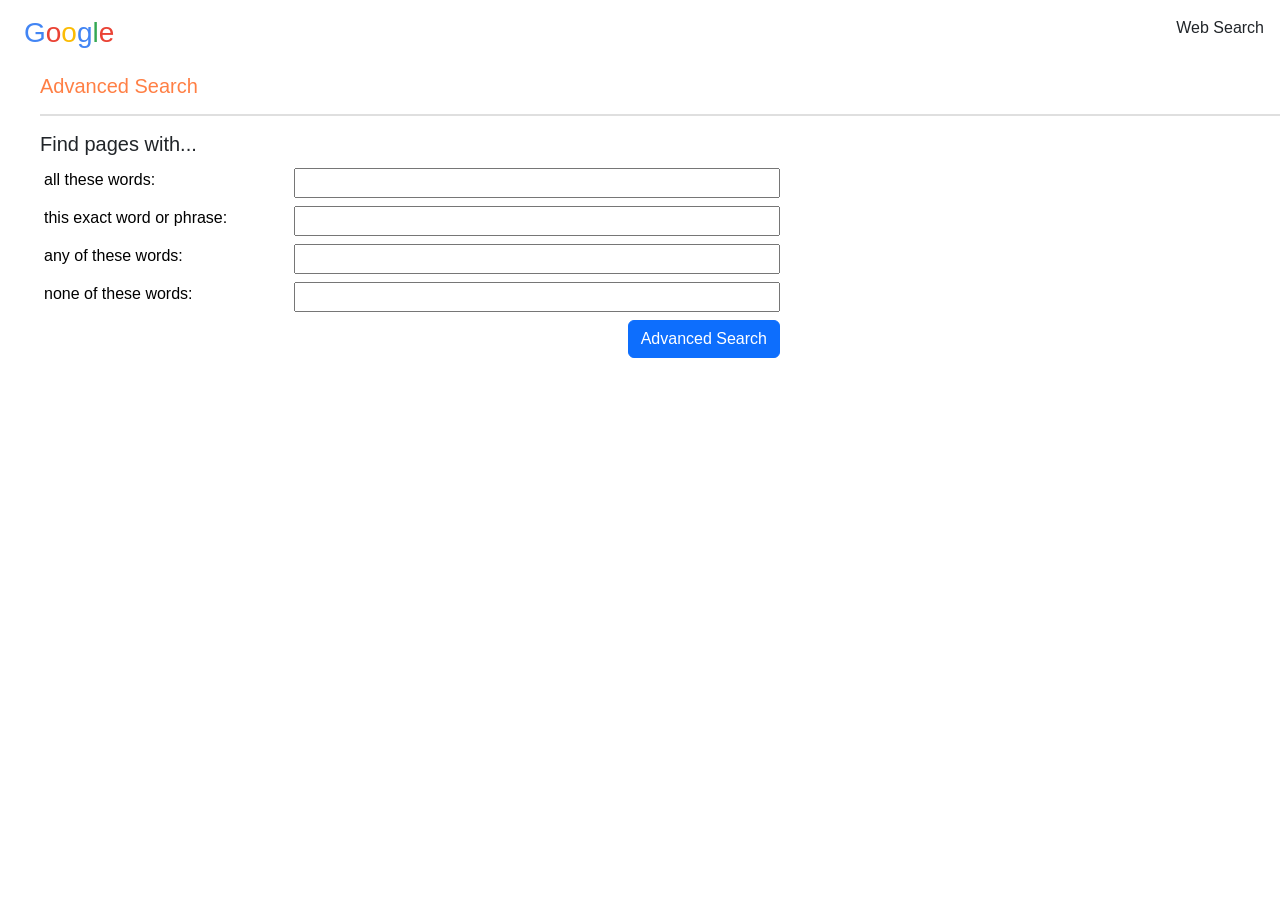
==== advanced.html @ 77c7ebde "Initial commit" ====
<!DOCTYPE html>
<html lang="en">
    <head>
        <title>Google Advanced Search</title>
        <link href="https://cdn.jsdelivr.net/npm/bootstrap@5.3.8/dist/css/bootstrap.min.css" rel="stylesheet">
        <link rel="stylesheet" href="style.css">
    </head>
    <body>
        <div class="position-absolute top-0 end-0 p-3">
            <a href="index.html" class="text-dark text-decoration-none">Web Search</a>
        </div>
        <h3 class="ms-2 p-3">
            <span style="color: #4285F4;">G</span><span style="color: #EA4335;">o</span><span style="color: #FBBC05;">o</span><span style="color: #4285F4;">g</span><span style="color: #34A853;">l</span><span style="color: #EA4335;">e</span>
        </h3>
        <div style="margin-left: 40px;">
            <h5 style="color: rgba(255, 81, 0, 0.733)">Advanced Search</h5><hr style="border: 1px solid gray;">
            <h5>Find pages with...</h5>
            <form action="https://www.google.com/search" method="get">
                <table class="table table-borderless table-sm" style="width: 60%">
                    <tr>
                        <td class="small-column">all these words: </td>
                        <td><input type="text" name="as_q" class="big-column"></td>
                    </tr>
                    <tr>
                        <td class="small-column">this exact word or phrase: </td>
                        <td><input type="text" name="as_epq" class="big-column"></td>
                    </tr>
                    <tr>
                        <td class="small-column">any of these words: </td>
                        <td><input type="text" name="as_oq" class="big-column"></td>
                    </tr>
                    <tr>
                        <td class="small-column">none of these words: </td>
                        <td><input type="text" name="as_eq" class="big-column"></td>
                    </tr>
                        <td> </td>
                        <td style= "text-align: right;"><button class="btn btn-primary" type="submit">Advanced Search</button></td>
                    </tr>            
                </table>
            </form>
        </div>
    </body>
---- style.css ----
* {
    font-family: Arial, sans-serif;
}

h1 {
    font-size: 90px; 
    font-weight: bold;
}

.big-column {
    width: 100%;
}

.small-column {
    width: 250px;
}
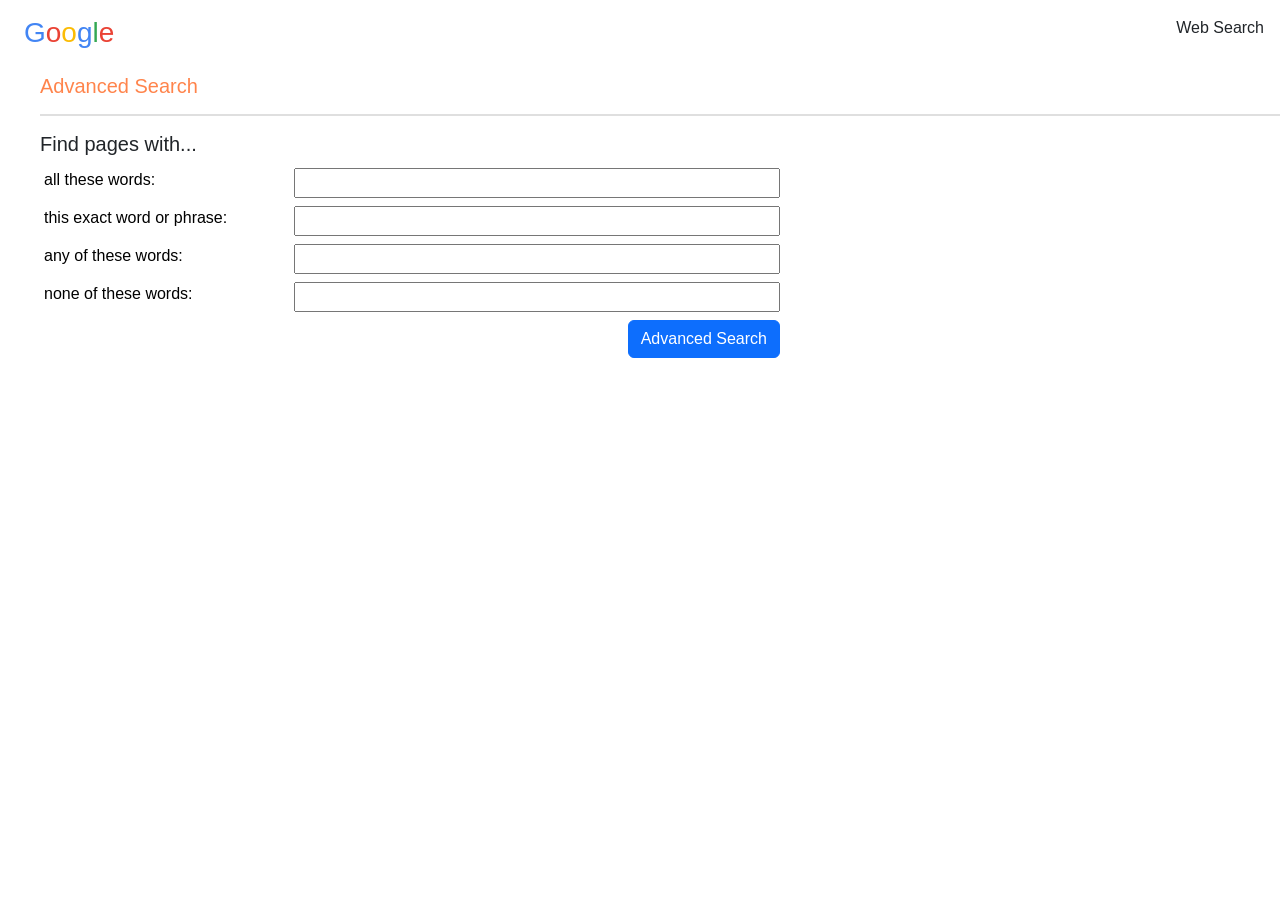
==== commit 6bffd32b: "Changed advnaced color" ====
--- a/advanced.html
+++ b/advanced.html
@@ -13,7 +13,7 @@
             <span style="color: #4285F4;">G</span><span style="color: #EA4335;">o</span><span style="color: #FBBC05;">o</span><span style="color: #4285F4;">g</span><span style="color: #34A853;">l</span><span style="color: #EA4335;">e</span>
         </h3>
         <div style="margin-left: 40px;">
-            <h5 style="color: rgba(255, 81, 0, 0.733)">Advanced Search</h5><hr style="border: 1px solid gray;">
+            <h5 style="color: rgba(255, 81, 0, 0.705)">Advanced Search</h5><hr style="border: 1px solid gray;">
             <h5>Find pages with...</h5>
             <form action="https://www.google.com/search" method="get">
                 <table class="table table-borderless table-sm" style="width: 60%">
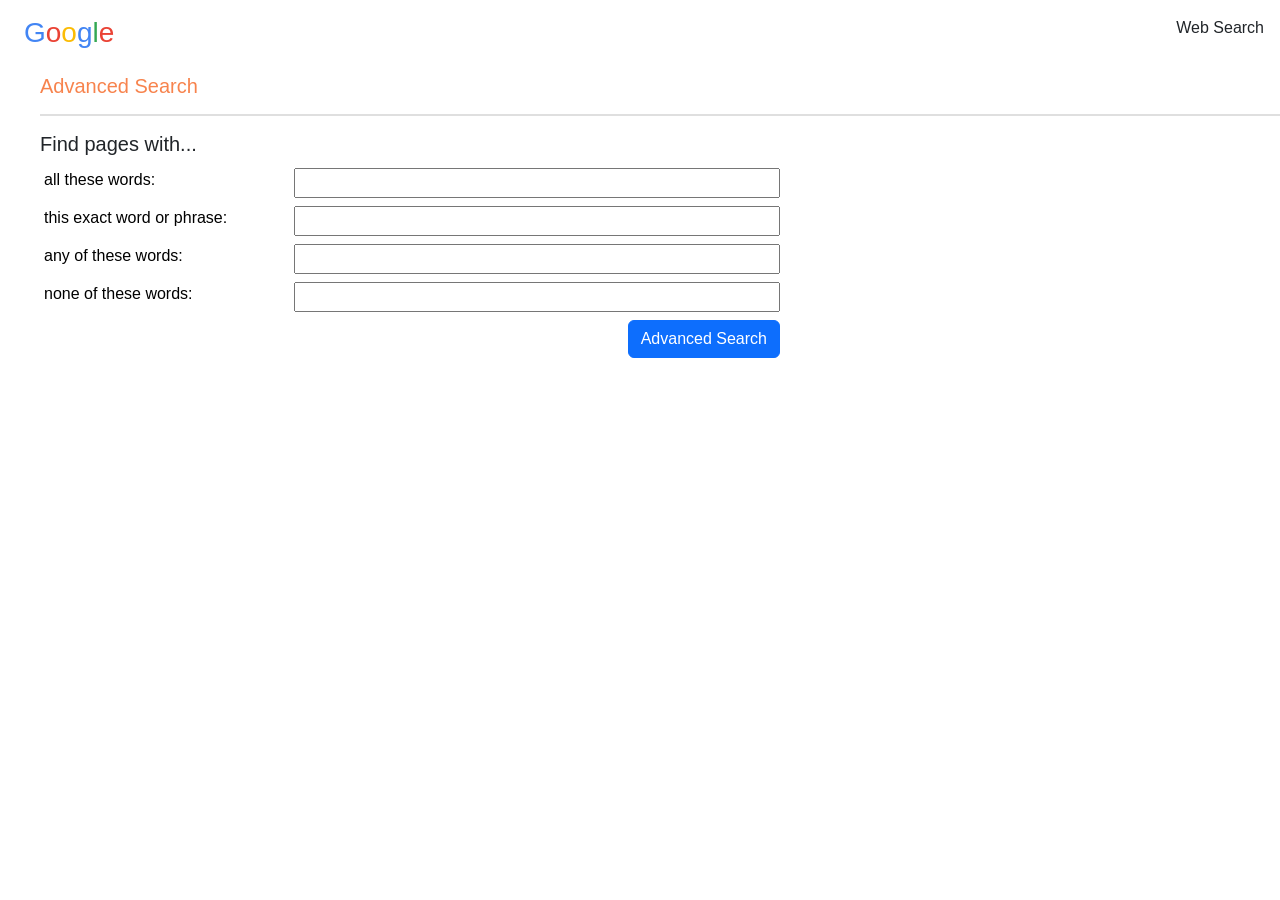
==== commit 44963d50: "Changed advanced color" ====
--- a/advanced.html
+++ b/advanced.html
@@ -13,7 +13,7 @@
             <span style="color: #4285F4;">G</span><span style="color: #EA4335;">o</span><span style="color: #FBBC05;">o</span><span style="color: #4285F4;">g</span><span style="color: #34A853;">l</span><span style="color: #EA4335;">e</span>
         </h3>
         <div style="margin-left: 40px;">
-            <h5 style="color: rgba(255, 81, 0, 0.705)">Advanced Search</h5><hr style="border: 1px solid gray;">
+            <h5 style="color: rgba(243, 79, 3, 0.705)">Advanced Search</h5><hr style="border: 1px solid gray;">
             <h5>Find pages with...</h5>
             <form action="https://www.google.com/search" method="get">
                 <table class="table table-borderless table-sm" style="width: 60%">
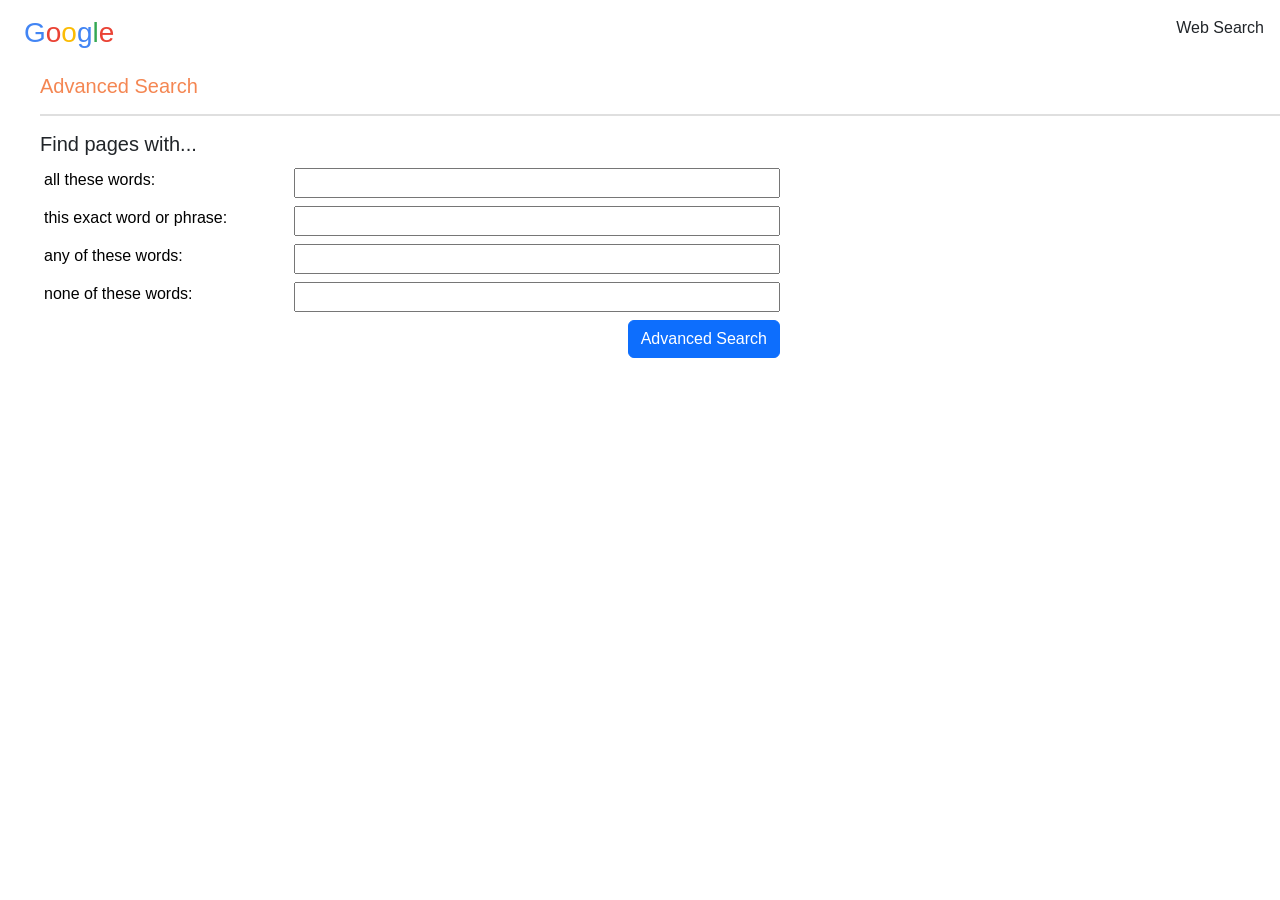
==== commit d6d6a554: "Changed advanced coloring" ====
--- a/advanced.html
+++ b/advanced.html
@@ -13,7 +13,7 @@
             <span style="color: #4285F4;">G</span><span style="color: #EA4335;">o</span><span style="color: #FBBC05;">o</span><span style="color: #4285F4;">g</span><span style="color: #34A853;">l</span><span style="color: #EA4335;">e</span>
         </h3>
         <div style="margin-left: 40px;">
-            <h5 style="color: rgba(243, 79, 3, 0.705)">Advanced Search</h5><hr style="border: 1px solid gray;">
+            <h5 style="color: rgba(240, 83, 10, 0.705)">Advanced Search</h5><hr style="border: 1px solid gray;">
             <h5>Find pages with...</h5>
             <form action="https://www.google.com/search" method="get">
                 <table class="table table-borderless table-sm" style="width: 60%">
